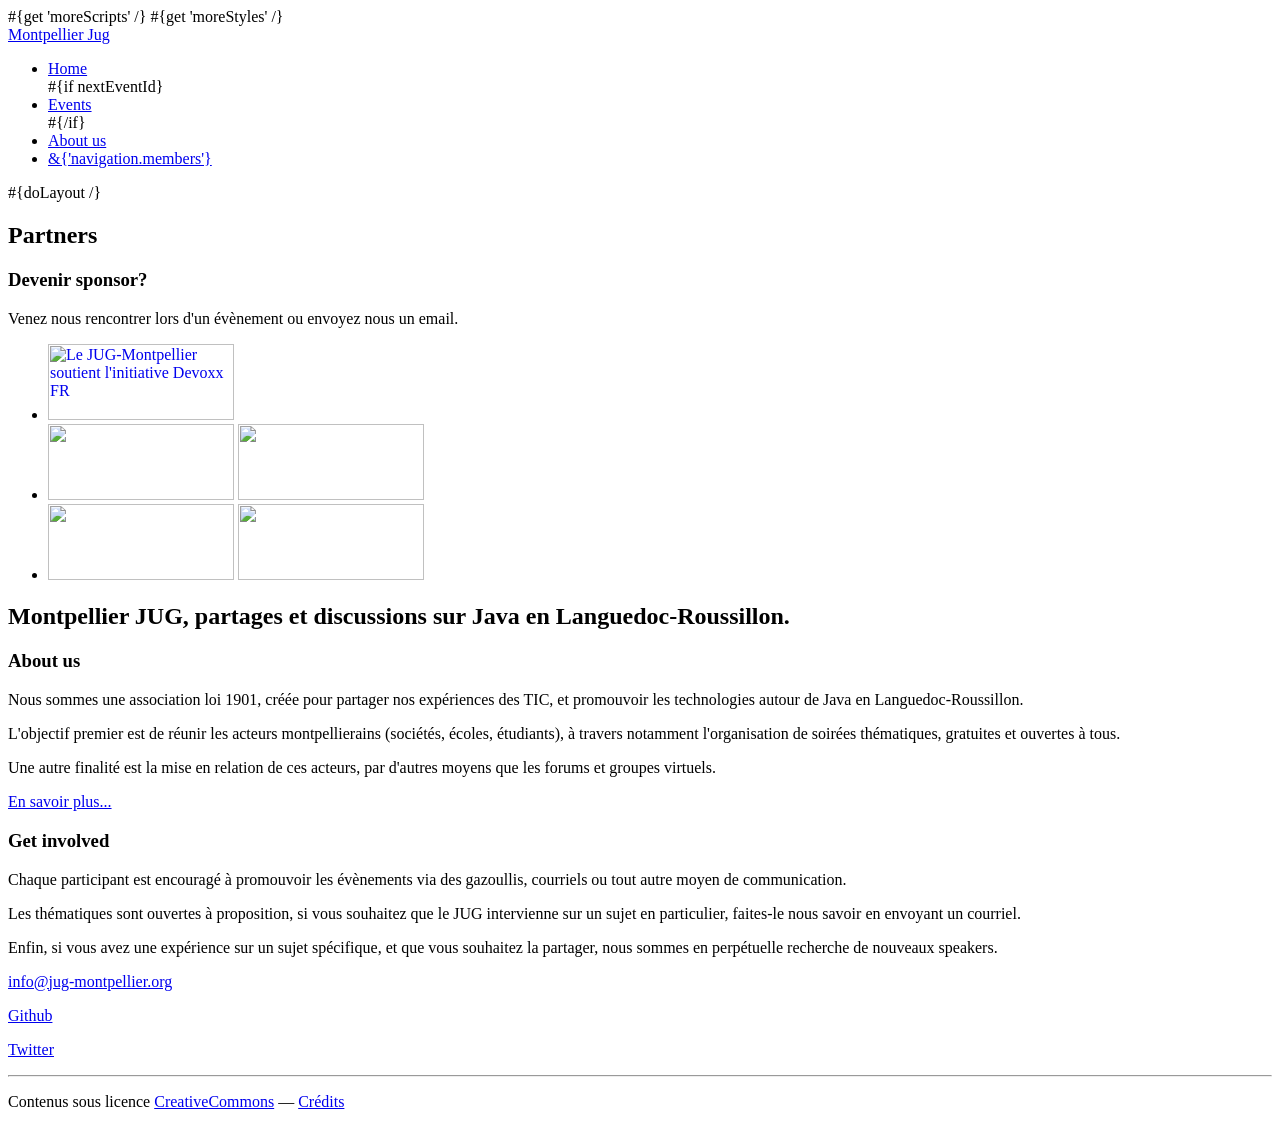
==== app/views/main.html @ 9e1207a5 "[Evo] add Devoxx banner" ====
<!DOCTYPE html>
<html>
	<head>
		<title>#{get 'title' /}</title>
		<meta http-equiv="Content-Type" content="text/html; charset=utf-8">
		<link rel="stylesheet" type="text/css" media="screen" href="@{'/public/stylesheets/main.css'}">
		<link rel="shortcut icon" type="image/png" href="@{'/public/images/favicon.png'}">
		#{get 'moreScripts' /}
		#{get 'moreStyles' /}

	</head>
	<body>
		<div id="wrapper">
			<a id="logo" href="@{Application.index}">
				<span>Montpellier Jug</span></a>
			<nav id="menu">
				<ul>
					<li ${request.actionMethod == 'index' ? 'class=active' : ''}><a href="@{Application.index()}">Home</a></li>
					#{if nextEventId}<li ${request.actionMethod == 'event' ? 'class=active' : ''}><a href="@{Application.event(nextEventId)}">Events</a></li>#{/if}
<!--					<li><a href="#">Publications</a></li>-->
					<li ${request.actionMethod == 'about' ? 'class=active' : ''}><a href="@{Application.about()}">About us</a></li>
					<li ${request.actionMethod == 'members' ? 'class=active' : ''}><a href="@{Application.members()}">&{'navigation.members'}</a></li>
				</ul>
			</nav>
			#{doLayout /}
			<section id="partners">
				<h2>Partners</h2>
				<div class="partners-register">
					<h3>Devenir sponsor?</h3>
					<p>Venez nous rencontrer lors d'un évènement ou envoyez nous un email.</p>
				</div>
				<ul class="partners-list">
                                        <li> 
                                            <a href="http://www.devoxx.fr" alt="JUG-Montpellier soutient l'initiative Devoxx France" target="_blank"/><img title="Le JUG-Montpellier soutient l'initiative Devoxx FR" src="http://www.devoxx.fr/download/attachments/5342010/logo_devoxx_fr_ombre_web.jpg?version=2&modificationDate=1321095232000"  height="76" width="186"/></a>
                                        </li>
					<li>
                                            <a href="http://www.playapps.net/" target="_blank"><img src="http://www.playframework.org/public/images/playapps.png" height="76" width="186" /></a>
					    <a href="http://www.epitech.eu/ecole-informatique-montpellier-languedoc-roussillon/" target="_blank"><img src="http://www.epitech.eu/images/design/logo-epitech.jpg" height="76" width="186"/></a>
                                        </li>
                                        <li>
					    <a href="http://www.oxiane.com" target="_blank"><img src="@{'/public/images/sponsoring/Oxiane-mediterranee-logo_01.jpg'}" height="76" width="186"/></a>
					    <a href="http://www.esii.com" target="_blank"><img src="@{'/public/images/sponsoring/Esii-logo.png'}" height="76" width="186"/></a>
					</li>
				</ul>
			</section>
		</div>
		<footer>
			<h2>Montpellier JUG, partages et discussions sur Java en Languedoc-Roussillon.</h2>
			<div>
				<h3>About us</h3>
				<p>Nous sommes une association loi 1901, créée pour partager nos expériences des TIC, et promouvoir les technologies autour de Java en Languedoc-Roussillon.</p>
				<p>L'objectif premier est de réunir les acteurs montpellierains (sociétés, écoles, étudiants), à travers notamment l'organisation de soirées thématiques, gratuites et ouvertes à tous.</p>
				<p>Une autre finalité est la mise en relation de ces acteurs, par d'autres moyens que les forums et groupes virtuels.</p>
				<p><a id="contact" href="@{Application.about()}">En savoir plus...</a></p>
			</div>
			<div>
				<h3>Get involved</h3>
				<p>Chaque participant est encouragé à promouvoir les évènements via des gazoullis, courriels ou tout autre moyen de communication.</p>
				<p>Les thématiques sont ouvertes à proposition, si vous souhaitez que le JUG intervienne sur un sujet en particulier, faites-le nous savoir en envoyant un courriel.</p>
				<p>Enfin, si vous avez une expérience sur un sujet spécifique, et que vous souhaitez la partager, nous sommes en perpétuelle recherche de nouveaux speakers.</p>
				<p><a id="contact" href="mailto:info@jug-montpellier.org">info@jug-montpellier.org</a></p>
			</div>
			<div>
				<p><a id="contact" href="#w">Github</a></p>
				<p><a id="contact" href="http://twitter.com/#!/montpellierjug" target="_blank">Twitter</a></p>
			</div>
			<hr/>
			<p class="credits">Contenus sous licence <a href="http://creativecommons.org/licenses/by/3.0/">CreativeCommons</a> — <a id="contact" href="#w">Crédits</a></p>
		</footer>
	</body>
</html>
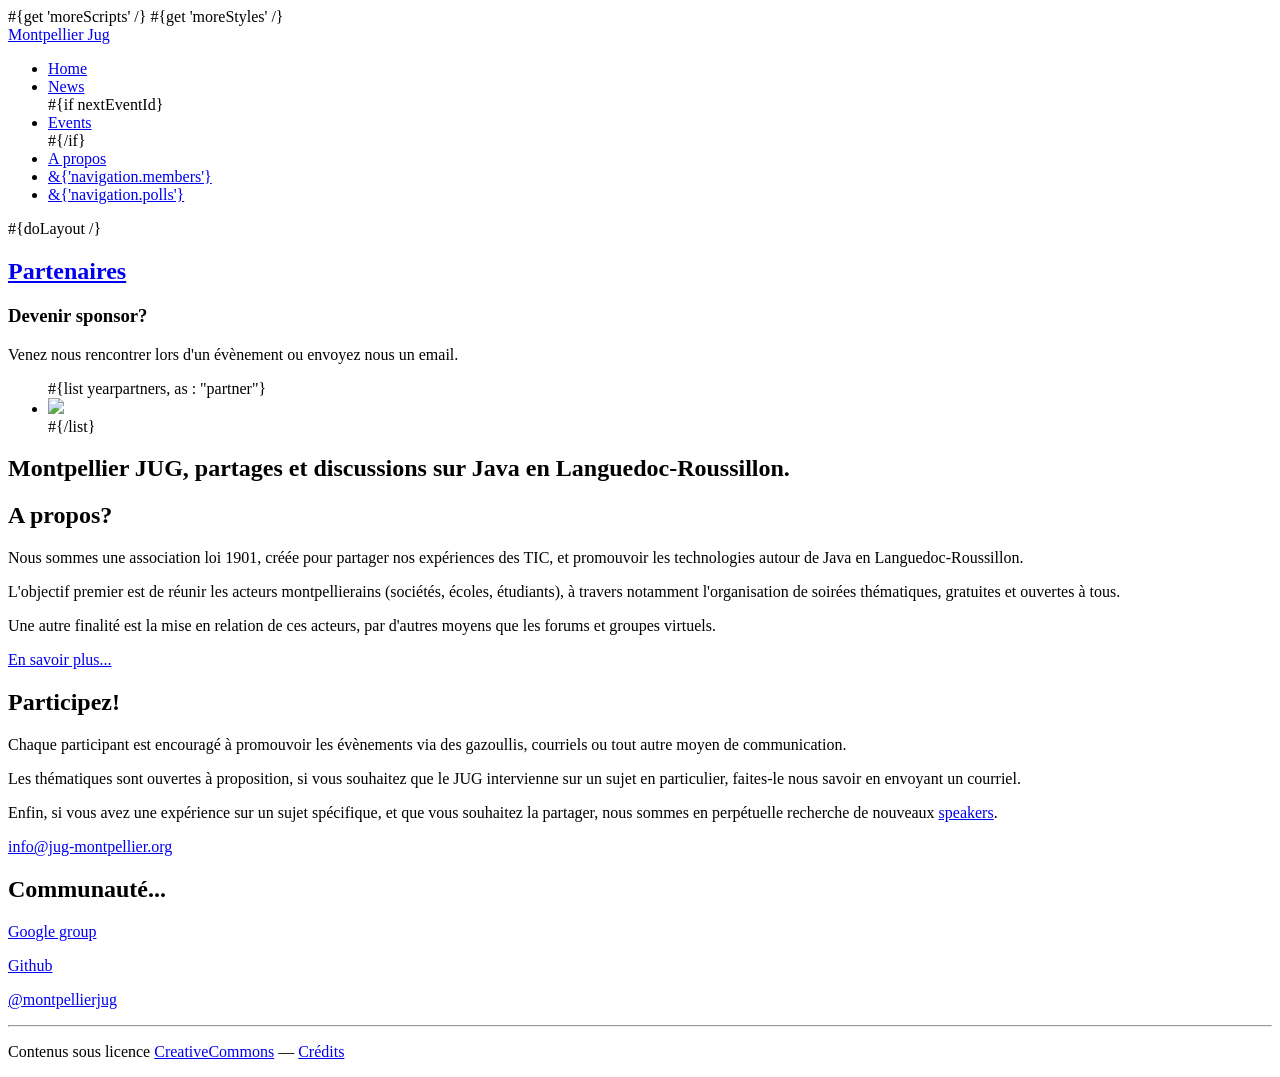
==== commit f6fdd90a: "Display last tweets" ====
--- a/app/views/main.html
+++ b/app/views/main.html
@@ -5,9 +5,11 @@
 		<meta http-equiv="Content-Type" content="text/html; charset=utf-8">
 		<link rel="stylesheet" type="text/css" media="screen" href="@{'/public/stylesheets/main.css'}">
 		<link rel="shortcut icon" type="image/png" href="@{'/public/images/favicon.png'}">
+		<link rel="alternate" type="application/rss+xml" title="JUG News RSS" href="@@{Application.newsFeed()}" />
+		<script src="@{'/public/javascripts/jquery-1.4.2.min.js'}" type="text/javascript" ></script>
+		<script src="@{'/public/javascripts/jquery.tweet.js'}" type="text/javascript" ></script>
 		#{get 'moreScripts' /}
 		#{get 'moreStyles' /}
-
 	</head>
 	<body>
 		<div id="wrapper">
@@ -16,56 +18,69 @@
 			<nav id="menu">
 				<ul>
 					<li ${request.actionMethod == 'index' ? 'class=active' : ''}><a href="@{Application.index()}">Home</a></li>
+					<li ${request.actionMethod.startsWith('news') ? 'class=active' : ''}><a href="@{Application.news()}">News</a></li>
 					#{if nextEventId}<li ${request.actionMethod == 'event' ? 'class=active' : ''}><a href="@{Application.event(nextEventId)}">Events</a></li>#{/if}
 <!--					<li><a href="#">Publications</a></li>-->
-					<li ${request.actionMethod == 'about' ? 'class=active' : ''}><a href="@{Application.about()}">About us</a></li>
-					<li ${request.actionMethod == 'members' ? 'class=active' : ''}><a href="@{Application.members()}">&{'navigation.members'}</a></li>
+					<li ${request.actionMethod == 'about' ? 'class=active' : ''}><a href="@{Application.about()}">A propos</a></li>
+					<li ${request.actionMethod.startsWith('member') ? 'class=active' : ''}><a href="@{Application.members()}">&{'navigation.members'}</a></li>
+                                        <li ${request.actionMethod.startsWith('polls') ? 'class=active' : ''}><a href="@{Application.polls()}">&{'navigation.polls'}</a></li>
 				</ul>
 			</nav>
 			#{doLayout /}
+			
 			<section id="partners">
-				<h2>Partners</h2>
+				<h2><a href="@{Application.partners()}">Partenaires</a></h2>
 				<div class="partners-register">
 					<h3>Devenir sponsor?</h3>
 					<p>Venez nous rencontrer lors d'un évènement ou envoyez nous un email.</p>
 				</div>
 				<ul class="partners-list">
-                                        <li> 
-                                            <a href="http://www.devoxx.fr" alt="JUG-Montpellier soutient l'initiative Devoxx France" target="_blank"/><img title="Le JUG-Montpellier soutient l'initiative Devoxx FR" src="http://www.devoxx.fr/download/attachments/5342010/logo_devoxx_fr_ombre_web.jpg?version=2&modificationDate=1321095232000"  height="76" width="186"/></a>
-                                        </li>
-					<li>
-                                            <a href="http://www.playapps.net/" target="_blank"><img src="http://www.playframework.org/public/images/playapps.png" height="76" width="186" /></a>
-					    <a href="http://www.epitech.eu/ecole-informatique-montpellier-languedoc-roussillon/" target="_blank"><img src="http://www.epitech.eu/images/design/logo-epitech.jpg" height="76" width="186"/></a>
-                                        </li>
-                                        <li>
-					    <a href="http://www.oxiane.com" target="_blank"><img src="@{'/public/images/sponsoring/Oxiane-mediterranee-logo_01.jpg'}" height="76" width="186"/></a>
-					    <a href="http://www.esii.com" target="_blank"><img src="@{'/public/images/sponsoring/Esii-logo.png'}" height="76" width="186"/></a>
-					</li>
+					#{list yearpartners, as : "partner"}
+					<li><a href="@{Application.partner(partner.id)}"><img src="${partner.logoURL}"/></a></li>
+					#{/list}
+				    <div class="clear"></div>	
 				</ul>
+			     
 			</section>
 		</div>
 		<footer>
 			<h2>Montpellier JUG, partages et discussions sur Java en Languedoc-Roussillon.</h2>
 			<div>
-				<h3>About us</h3>
+				<h2>A propos?</h2>
 				<p>Nous sommes une association loi 1901, créée pour partager nos expériences des TIC, et promouvoir les technologies autour de Java en Languedoc-Roussillon.</p>
 				<p>L'objectif premier est de réunir les acteurs montpellierains (sociétés, écoles, étudiants), à travers notamment l'organisation de soirées thématiques, gratuites et ouvertes à tous.</p>
 				<p>Une autre finalité est la mise en relation de ces acteurs, par d'autres moyens que les forums et groupes virtuels.</p>
 				<p><a id="contact" href="@{Application.about()}">En savoir plus...</a></p>
 			</div>
 			<div>
-				<h3>Get involved</h3>
+				<h2>Participez!</h2>
 				<p>Chaque participant est encouragé à promouvoir les évènements via des gazoullis, courriels ou tout autre moyen de communication.</p>
 				<p>Les thématiques sont ouvertes à proposition, si vous souhaitez que le JUG intervienne sur un sujet en particulier, faites-le nous savoir en envoyant un courriel.</p>
-				<p>Enfin, si vous avez une expérience sur un sujet spécifique, et que vous souhaitez la partager, nous sommes en perpétuelle recherche de nouveaux speakers.</p>
+				<p>Enfin, si vous avez une expérience sur un sujet spécifique, et que vous souhaitez la partager, nous sommes en perpétuelle recherche de nouveaux <a href="@{Application.speakers()}">speakers</a>.</p>
 				<p><a id="contact" href="mailto:info@jug-montpellier.org">info@jug-montpellier.org</a></p>
 			</div>
 			<div>
-				<p><a id="contact" href="#w">Github</a></p>
-				<p><a id="contact" href="http://twitter.com/#!/montpellierjug" target="_blank">Twitter</a></p>
+				<h2>Communauté...</h2>
+				<p><a id="contact" href="http://groups.google.com/group/jug-montpellier" target="_blank">Google group</a></p>
+				<p><a id="contact" href="http://github.com/Jug-Montpellier" target="_blank">Github</a></p>
+				<p><a id="contact" href="http://twitter.com/montpellierjug" target="_blank">@montpellierjug</a></p>
+				<div class="tweets"></div>
 			</div>
 			<hr/>
 			<p class="credits">Contenus sous licence <a href="http://creativecommons.org/licenses/by/3.0/">CreativeCommons</a> — <a id="contact" href="#w">Crédits</a></p>
 		</footer>
 	</body>
+	<script type='text/javascript'>
+   		jQuery(function($){
+       	$(".tweets").tweet({
+           join_text: "auto",
+           username: "montpellierjug",
+           avatar_size: 32,
+           count: 2,
+           loading_text: "Chargement...",
+           auto_join_text_default: "",
+           auto_join_text_url: ""
+       	});
+   	});
+	</script>
 </html>
